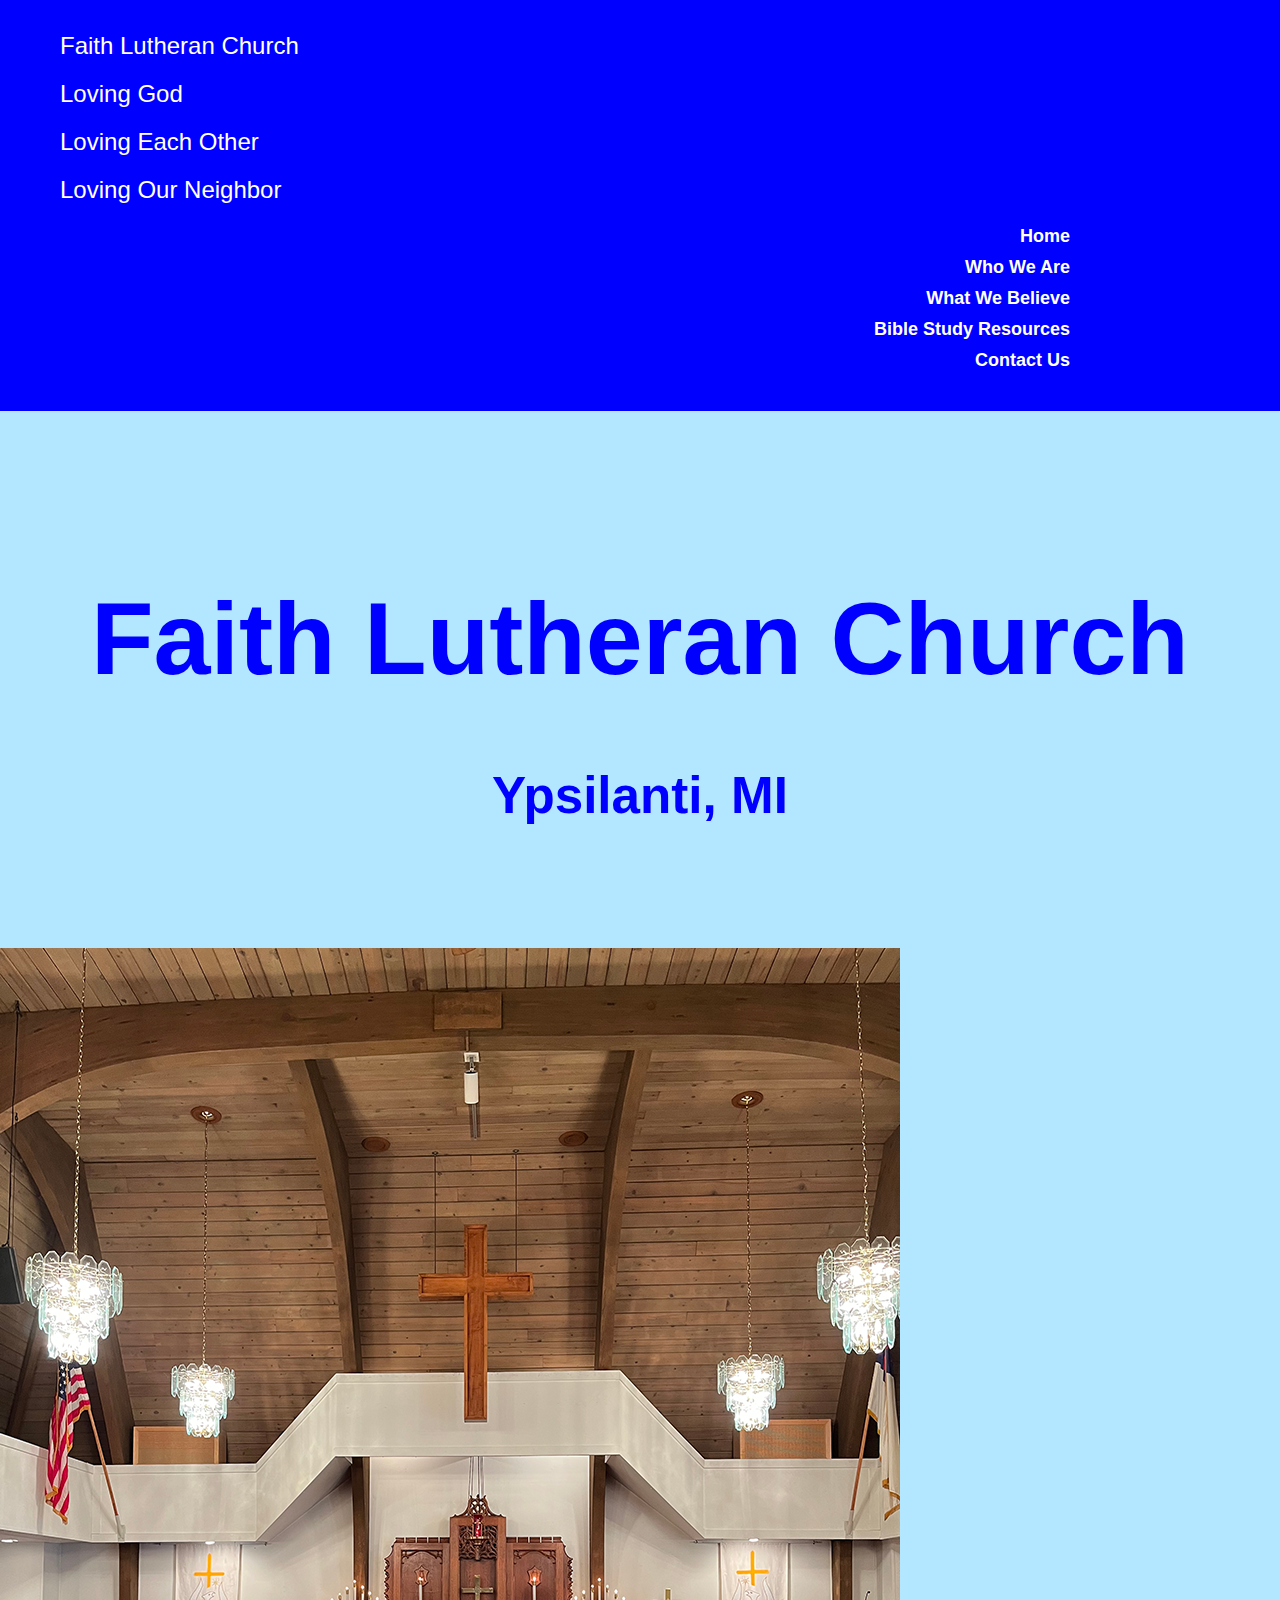
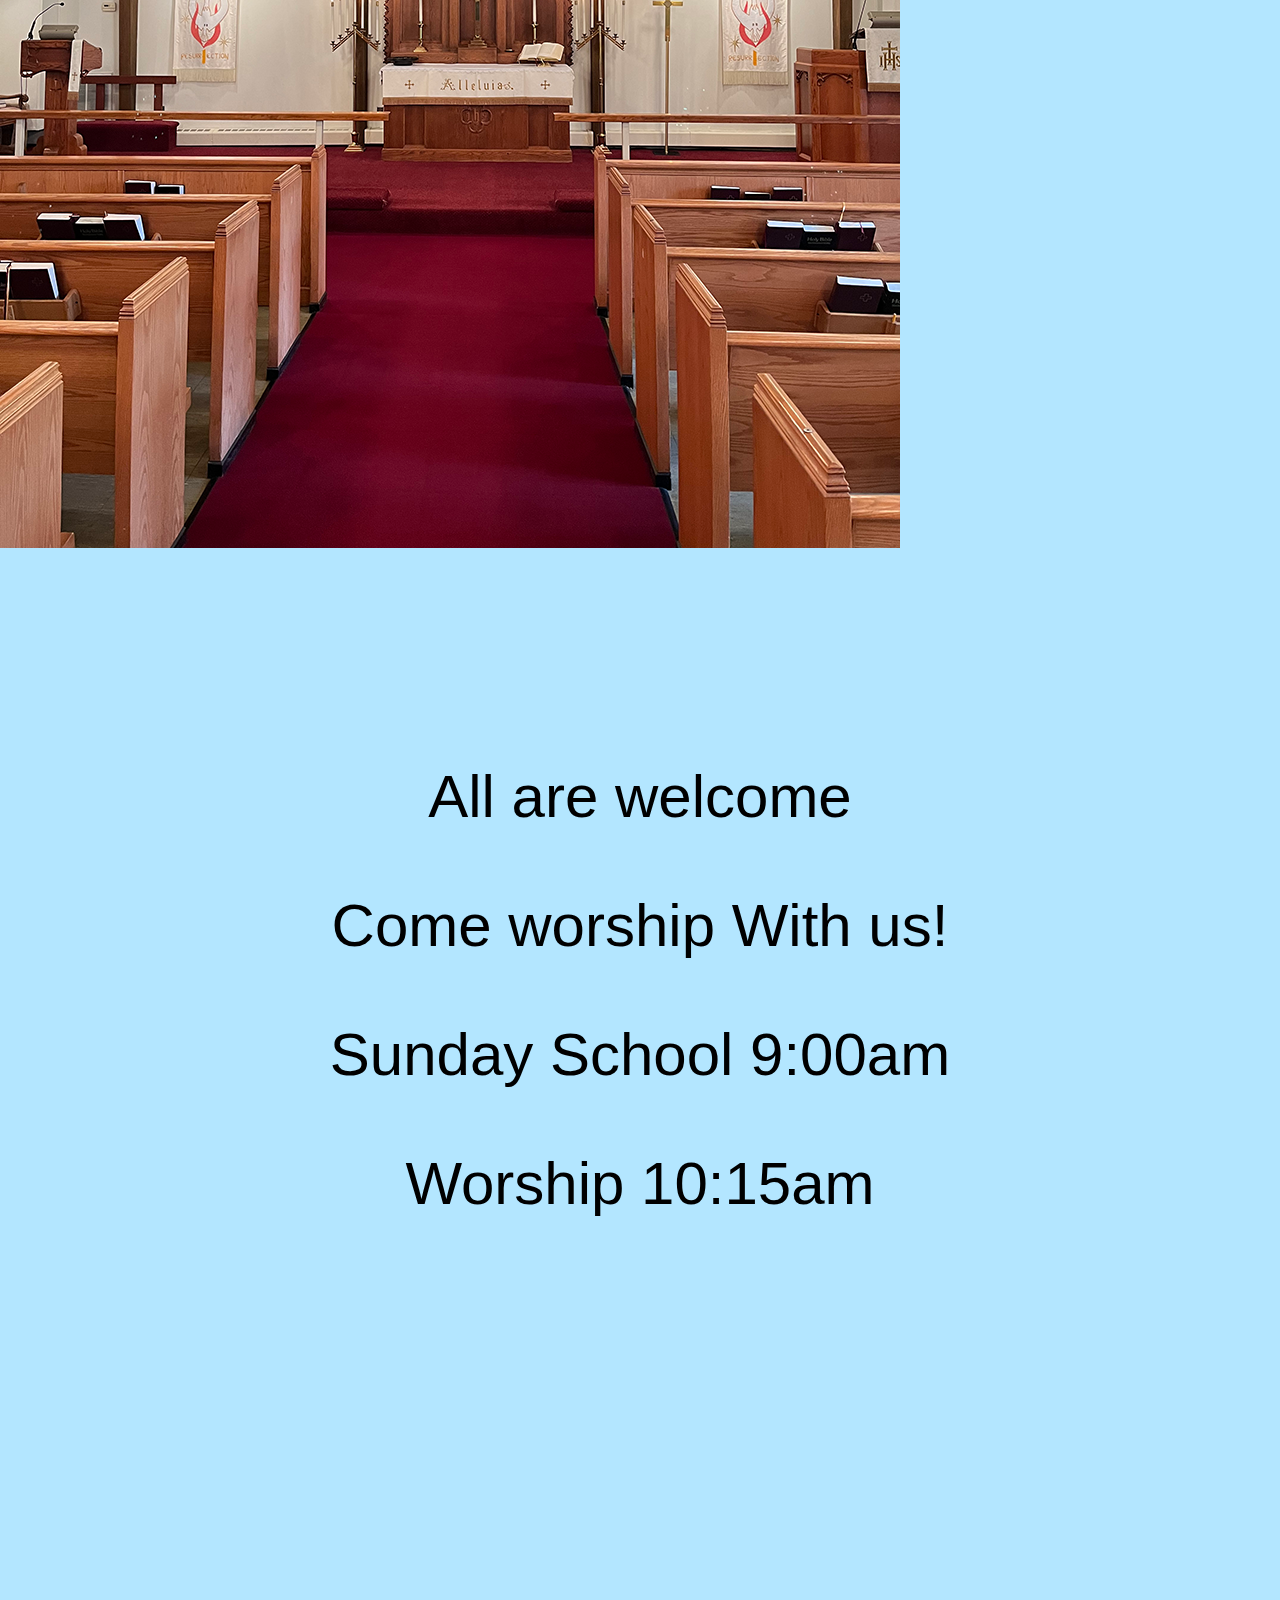
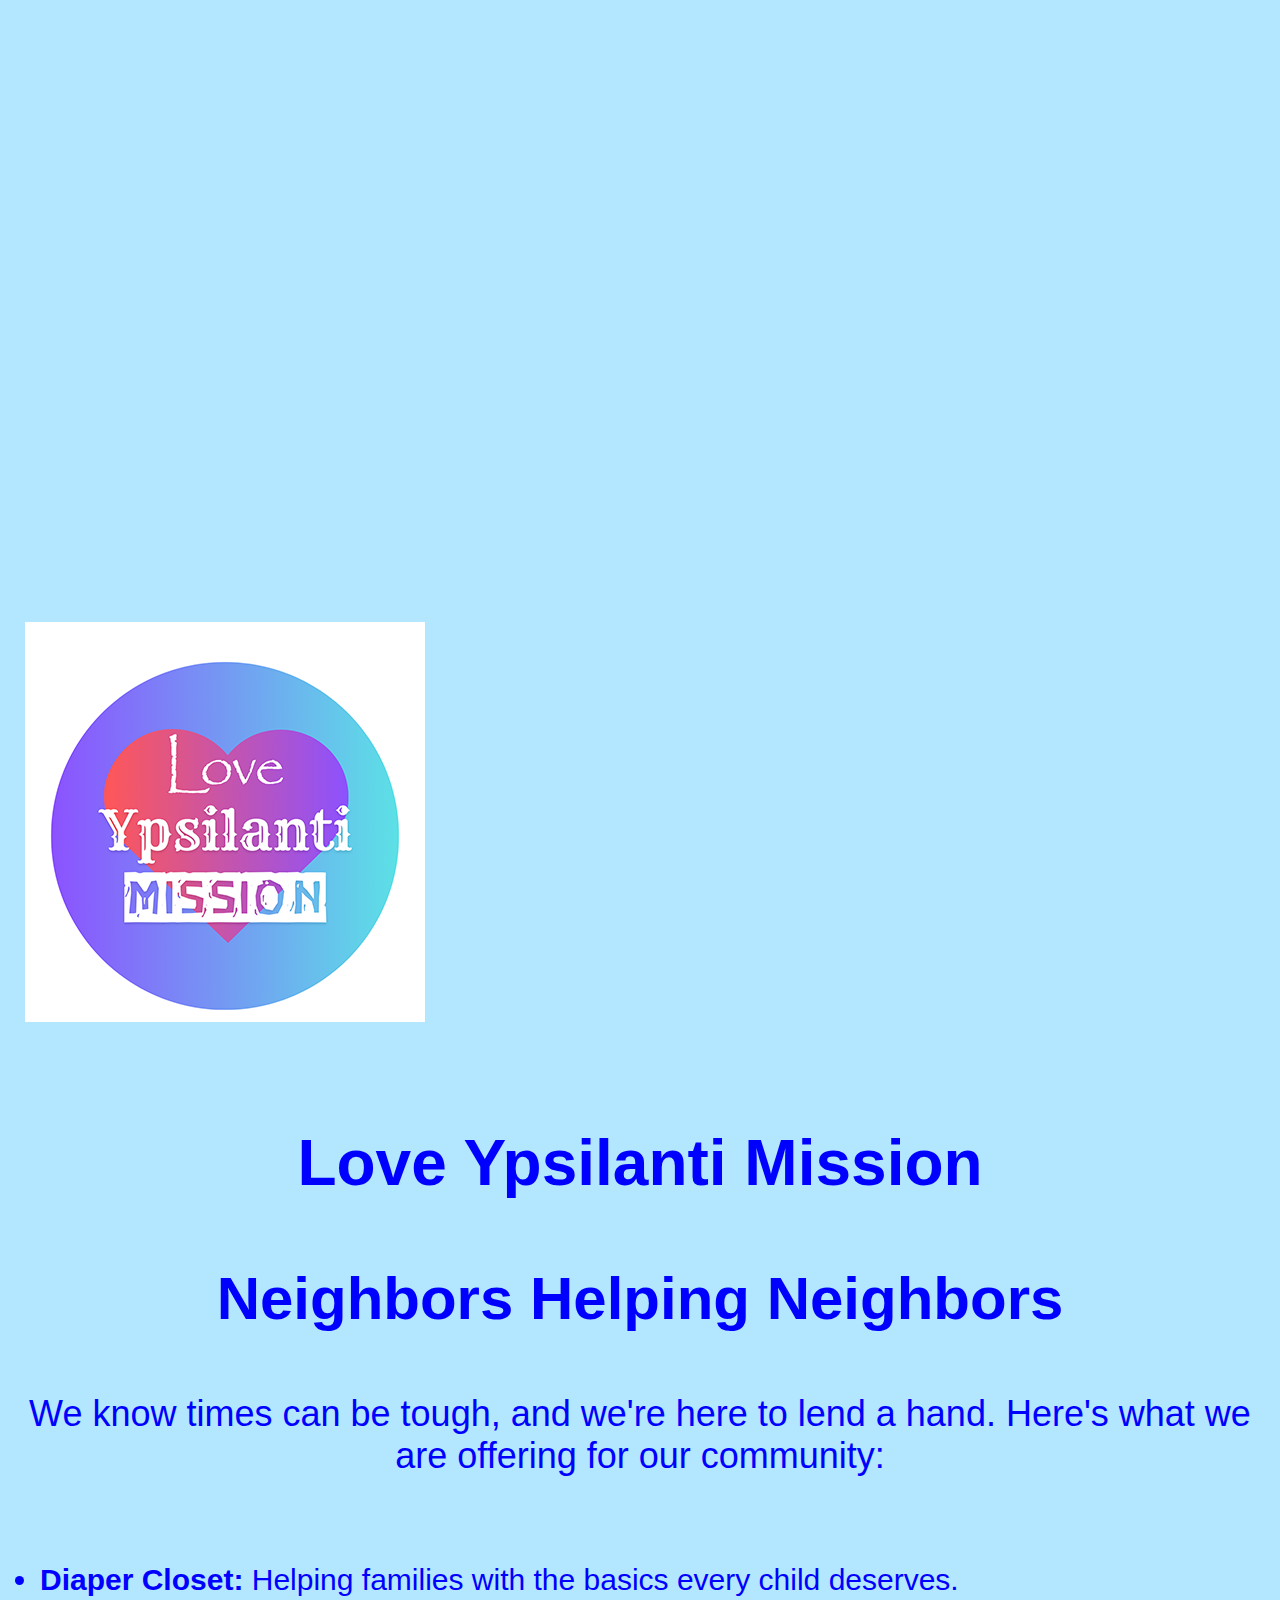
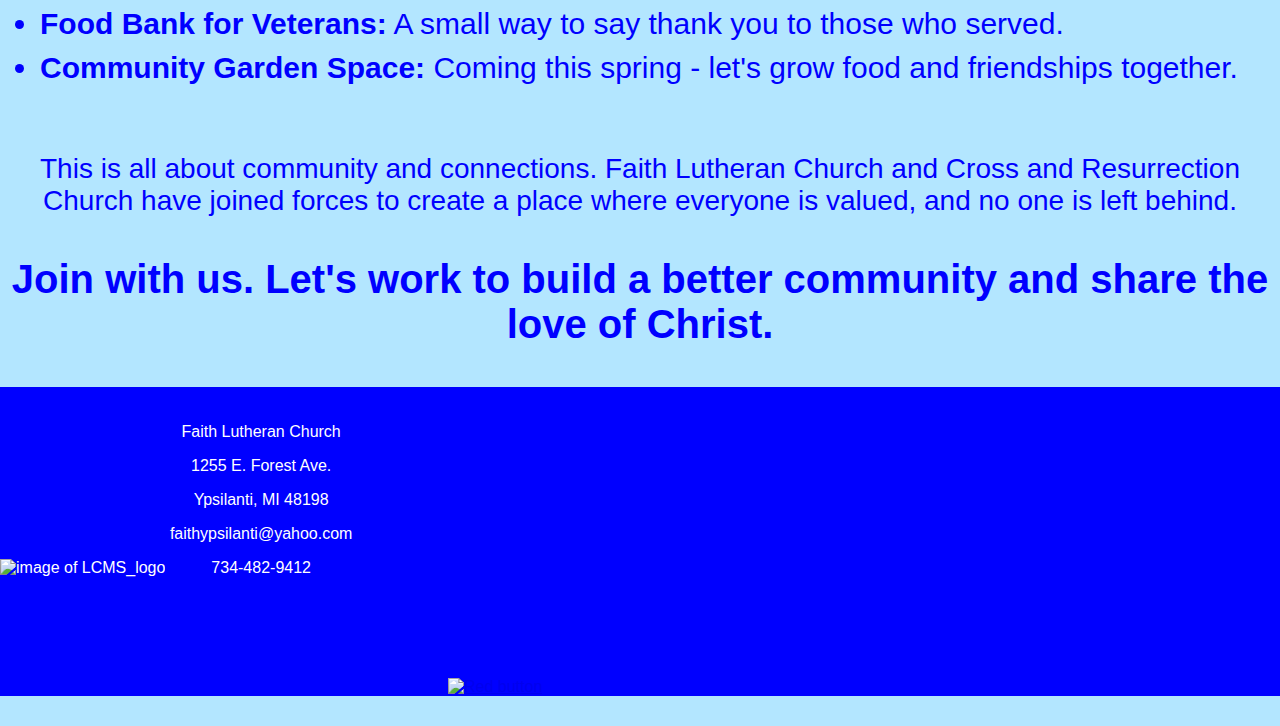
==== index.html @ e905e77e "Add files via upload" ====
<!--Kathy Leach 12/3/2024-->
<!DOCTYPE html>
<html lang="en">
<head>
	<title>Faith Lutheran Church - Ypsilanti</title>
	<meta charset="utf-8">
	<meta name="viewport" content="width=device-width, initial-scale=1">
	<link href="https://cdn.jsdelivr.net/npm/bootstrap@5.0.2/dist/css/bootstrap.min.css" rel="stylesheet" integrity="sha384-EVSTQN3/azprG1Anm3QDgpJLIm9Nao0Yz1ztcQTwFspd3yD65VohhpuuCOmLASjC" crossorigin="anonymous">
	<link href="church-styles.css" rel="stylesheet">
</head>

<body>
	<header>
		<div class="row">
			<div class="col church_name">
				<p>Faith Lutheran Church</p>
				<p>Loving God</p>
				<p>Loving Each Other</p>
				<p>Loving Our Neighbor</p>
			</div>
				
			<div class="col">
				<ul class="nav-list"> 
					<li><a href="index.html">Home</a>
					<li><a href="Who_We_Are.html">Who We Are</a>
					<li><a href="What_We_Believe.html">What We Believe</a>
					<li><a href="Bible_Study_Resources.html">Bible Study Resources</a>
					<li><a href="Contact_Us.html">Contact Us</a>
				</ul>
			</div>
		</div>
	</header>

	<div class="row"> 
		<div class="title">
			<h1 style="font-size:8vw">Faith Lutheran Church</h1>
			<h2 style="font-size:4vw">Ypsilanti, MI</h2>
		</div>
	</div>
		
	<div class="d-flex justify-content-center pt-5, mx-auto"> 
		<img class="img-responsive" src="images/church900.png" alt="Image of Sanctuary">		
	</div>
	
	<div class="row">
		<div class="col top">		
			<p>All are welcome</p>
			<p>Come worship With us!</p>
			<p>Sunday School 9:00am</p>
			<p>Worship 10:15am</p>
		</div>
				
		<div class="col top">		
			<!-- Responsive iframe -->
			<div class="embed-responsive embed-responsive-16by9">
				<iframe class="embed-repsonsive-item" src="https://www.google.com/maps/embed?pb=!1m18!1m12!1m3!1d5906.580209362331!2d-83.58919892329294!3d42.25097694198517!2m3!1f0!2f0!3f0!3m2!1i1024!2i768!4f13.1!3m3!1m2!1s0x883b57d390275635%3A0x43db8a028e6ccf5e!2sFaith%20Lutheran%20Church!5e0!3m2!1sen!2sus!4v1732062719564!5m2!1sen!2sus" width="600" height="450" style="border:none;" allowfullscreen="" loading="lazy" referrerpolicy="no-referrer-when-downgrade"></iframe>
			</div>
		</div>
	</div>
	
	
	
	
		<div class="row">
			<div class="col-md-4 centered mission">
				<img src="images/Logo.png" alt="Love Ypsi Mission Logo">
			</div>
				
			<div class="col-md-7">
				<div class="headline">
					<p style="font-size:5vw">Love Ypsilanti Mission</p> 
					<p>Neighbors Helping Neighbors</p>
				</div>
				
				<div class="subtitle">
					<p>We know times can be tough, and we're here to lend a hand. Here's what we are offering for our community:</p>
				</div>
				
				<ul class="ypsi_mission">
					<li><b>Diaper Closet:</b> Helping families with the basics every child deserves.</li>
					<li><b>Food Bank for Veterans:</b> A small way to say thank you to those who served.</li>
					<li><b>Community Garden Space:</b> Coming this spring - let's grow food and friendships together.</li>
				</ul>
				
				<div class="after_list">
				<p>This is all about community and connections. Faith Lutheran Church and Cross and Resurrection Church have joined forces to create a place where everyone is valued, and no one is left behind.</p>
				</div>
				
				<div class="conclusion">
				<p>Join with us. Let's work to build a better community and share the love of Christ.</p>
				</div>
				
			</div>
		</div>
		
	
	
	<footer>
		<div class="blue-background">
			<div class="row footer">
				<div class="col-md-3 Logo">
					<img src="images/LCMS_logo_160.png" alt="image of LCMS_logo" width="160" height="220">
				</div>
			
				<div class="col-md-6 address">
					<p>Faith Lutheran Church</p>
					<p>1255 E. Forest Ave.</p>
					<p>Ypsilanti, MI 48198</p>
					<p>faithypsilanti@yahoo.com</p>
					<p>734-482-9412</p>
				</div>
			
				<div class="col-md-3 button">
					<a href="index.html">
						<img src="images/red100_button_home.jpg" alt="Red button" id="start">
						<img src="images/blue100_button_home.jpg" alt="Blue button" id="hover">
						<img src="images/redblue100button_home.jpg" alt="Red button with blue border" id="click">
					</a>						
				</div>
			</div>
		</div>
	</footer>
</body>	
</html>
---- church-styles.css ----
body {
  background-color: #b3e6ff;
  font-family: "Roboto", sans-serif;
  margin:0;
}

/* header styles */
header {
  background-color: #0000ff;
  color: #ffffff;
  padding: 10px;
}

footer {
	width: 100%;
}

.align-items-center{
	align-items: center !important;
}

/* Church Name */
.church_name {
  margin: auto;
  font-size: 24px;
  padding-left: 50px;
  color: #fff;
  line-height: 1.0
}

/* Navigation link styles */
.nav-list {
	list-style: none;
	text-align: right;
	padding-right: 200px;
	color: #ffffff;
}

.nav-list li a {
    font-weight: bold;
	color:#ffffff;
    font-size: 18px;
	text-decoration: none;
    transition: color 0.3s ease-in-out;
}

.nav-list li a:hover {
    color: #ff0000;
	/* Change the color on hover */
}

.title {
	text-align: center;
	padding-top: 100px;
	padding-bottom: 50px;
	color: #0000ff;	
}

.top {
	font-size: 60px;
	text-align: center;
	padding-top:150px;
}

.google-map {
     padding-bottom: 50%;
     position: relative;
}

.google-map iframe {
     height: 60%;
     width: 60%;
     left: 20%;
     top: 0;
     position: absolute;
}


	
.mission {
	margin-left: 25px;
	padding-top: 300px;
	display: inline-block;
}

.headline {
	margin-top: 100px;	
	font-size: 60px;
	font-weight: 600;
	text-align: center;
	color: #0000ff;
}

.subtitle {
	margin-top: 60px;
	font-size: 36px;
	text-align: center;
	color: #0000ff;
}
	

.ypsi_mission {
	text-align: left;
	margin-top: 40px;
	text-align: left;
	font-size: 30px;
	display: inline-block;
	color: #0000ff;
}

.after_list {
	text-align: center;
	font-size: 28px;
	color: #0000ff;
	
}

.conclusion {
	text-align: center;
	font-size: 40px;
	font-weight: 700;
	color: #0000ff;
}





.blue-background {
	background-color: #0000ff;
}

.light-blue-background {
	background-color: #b3e6ff;
}




/* this is the footer*/	

.row, .footer{
	margin-bottom: 30px;
}

.Logo, .address {
   box-sizing: border-box;
   display: inline-block;
   text-align: center;
   padding-top: 20px;
   padding-bottom: 10px;
   background-color:#0000ff;
   color: #ffffff;
}
  
div.button img{
	cursor: pointer;
	transition-duration: 0.8s;
	margin-left: 35%;
	padding-top: 75px;
}
		
#start {
	display: inline;
}
	
#hover{
	display: none;
}
	
#click{
	display: none;
}
	
div.button:hover #start {
	display:none;
}
	
div.button:hover #hover {
	display: inline;
}
	
div.button:hover #click {
	display: none;
}
	
div.button:active #start {
	display:none;
}
	
div.button:active #hover {
	display: none;
}
	
div.button:active #click {
	display: inline;
}
		
			
/* this is for Who We Are page*/
div.title2 {
	width: 100%;
	background-color: #b3e6ff;
	font-family: "Roboto", sans-serif;
	color: #0000ff;
	text-align: center;
	padding-top: 0.75em;
	font-weight: 600;
	
}
	
div.subtitle2 {
	width: 100%;
	background-color: #0000ff;
	font-family: "Roboto", sans-serif;
	color: #ffffff;
	text-align: center;
	font-size: 4rem;
	font-weight: 400;
}

div.container2 {	
	height: auto;
	line-height: 1em;
	font-weight: 600;
	width: 100%;
	background-color:#b3e6ff;
	color:#333399;
	font-size: 2rem;
	padding: 2em;
	margin-bottom: 3em;
}	

  
 li {
	margin: 10px 0px;
 }
 
 /* this is for What We Believe page*/
 
 
 div.container3 {
	text-align: center;
	font-size: 50px;
	text-decoration: underline;
	height: auto;
	font-weight: 600;
	color: #0000ff;
	margin-top: 2em;
	margin-bottom: 0.5em;
	 }
 
 div.container4 {
	text-align: center;
	font-size: 30px;
	line-height: 1em;
	font-weight: 600;
	display:inline-block;
 }
 
 div.container5 {
	text-align: left;
	font-size: 40px;
	padding-left: 100px;
	padding-right: 50px;
	padding-top: 100px;
	font-weight: 600;
	color: #0000ff;
 }
 
  div.container6 {
	text-align: left;
	font-size: 24px;
	padding-left: 150px;
	padding-right: 100px;
	font-weight: 600;
	line-height: 1.5;
 }

 /* this is for Bible Study Resources page*/
 
div.row3 h1 {
		text-align: center;
		padding-top: 150px;
		color: #0000ff;
		font-size: 5vw;
}

div.row3 h2 {
		text-align: left;
		padding-top: 50px;
		padding-bottom: 50px;
		margin-left: 50px;
		color: #0000ff;
		font-size: 40px;
}

div.container7{
	display: inline-block;
	max-width: 100%;
	height: auto;
	position: relative;
	gap: 10px;
	margin-left: 10px;
	margin-top: 20px;
	padding-top: 20px;
}

div.row4 h2 {
		text-align: left;
		padding-top: 200px;
		padding-bottom: 50px;
		margin-left: 10px;
		color: #0000ff;
		font-size: 40px;
}


div.container8{
	display: inline-block;
	max-width: 100%;
	height: auto;
	position: relative;
	gap: 10px;
	padding-top: 20px;
	padding-bottom: 20px;
	margin-bottom: 50px;
}

 
 /* this is for Contact Us page*/
 
 div.contact-title{
	 display: inline-block;
	 text-align: center;
	 padding-top: 50px;
	 padding-bottom: 50px;
	 background-color: #ffffff;
	 font-size: 40px;
	 font-weight: 600;
	 color: #0000ff;
	 width: 100%; 	 
 }
 
 div.hear{
	 text-align: center;
	 font-size: 32px;
	 color: #0000ff;
	 font-weight: 400;
	 padding-top: 100px;
	 padding-left: 20px;
	 
 }
 
 div.info{
	 margin: auto;
	 text-align: center;
	 font-size: 20px;
	 color: #000000;
	 font-weight: 300;
	 line-height: 0.5em;
	 padding-top: 100px;
	 
 }
 
 div.ChurchPic{
	 margin: auto;
	 margin-bottom: 100px;
	 padding: 10%;
}
 
.responsive{
	 width: 100%;
	 height: auto;
 }
 
  /* This is for the contact us form*/
  /* Style inputs with type="text", select elements and textareas */
input[type=text], select, textarea {
  width: 100%; /* Full width */
  padding: 12px; /* Some padding */ 
  border: 1px solid #ccc; /* Gray border */
  border-radius: 24px; /* Rounded borders */
  box-sizing: border-box; /* Make sure that padding and width stays in place */
  margin-top: 6px; /* Add a top margin */
  margin-bottom: 16px; /* Bottom margin */
  resize: vertical /* Allow the user to vertically resize the textarea (not horizontally) */
}

input[type=email], select, textarea {
  width: 100%; /* Full width */
  padding: 12px; /* Some padding */ 
  border: 1px solid #ccc; /* Gray border */
  border-radius: 24px; /* Rounded borders */
  box-sizing: border-box; /* Make sure that padding and width stays in place */
  margin-top: 6px; /* Add a top margin */
  margin-bottom: 16px; /* Bottom margin */
 }

/* Style the submit button with a specific background color etc */
input[type=submit] {
  background-color: #0000ff;
  color: white;
  padding: 12px 20px;
  border: none;
  border-radius: 4px;
  cursor: pointer;
}

/* When moving the mouse over the submit button, add a lighter blue color */
input[type=submit]:hover {
  background-color: #b3e6ff;
}

/* Add a background color and some padding around the form */
.container {
  border-radius: 5px;
  background-color: #0000ff;
  padding: 20px;
  margin-bottom: 250px;
}
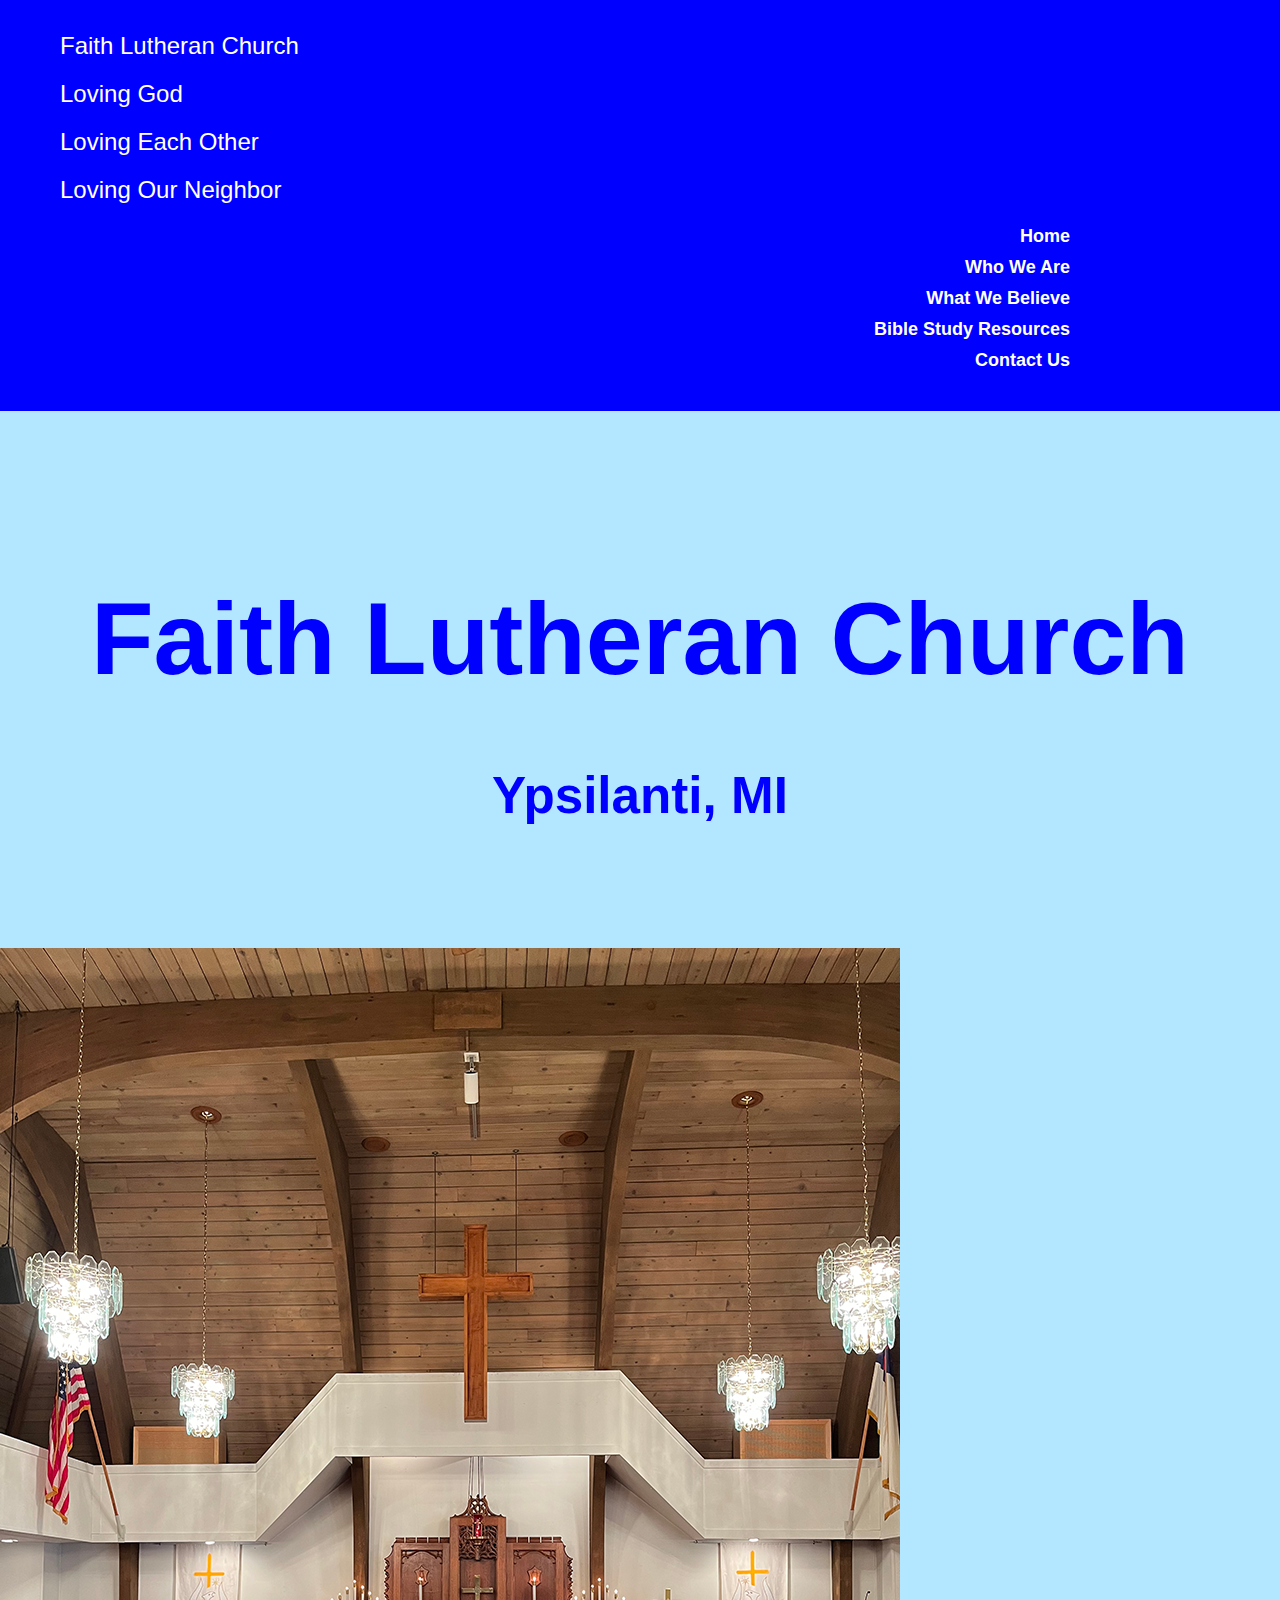
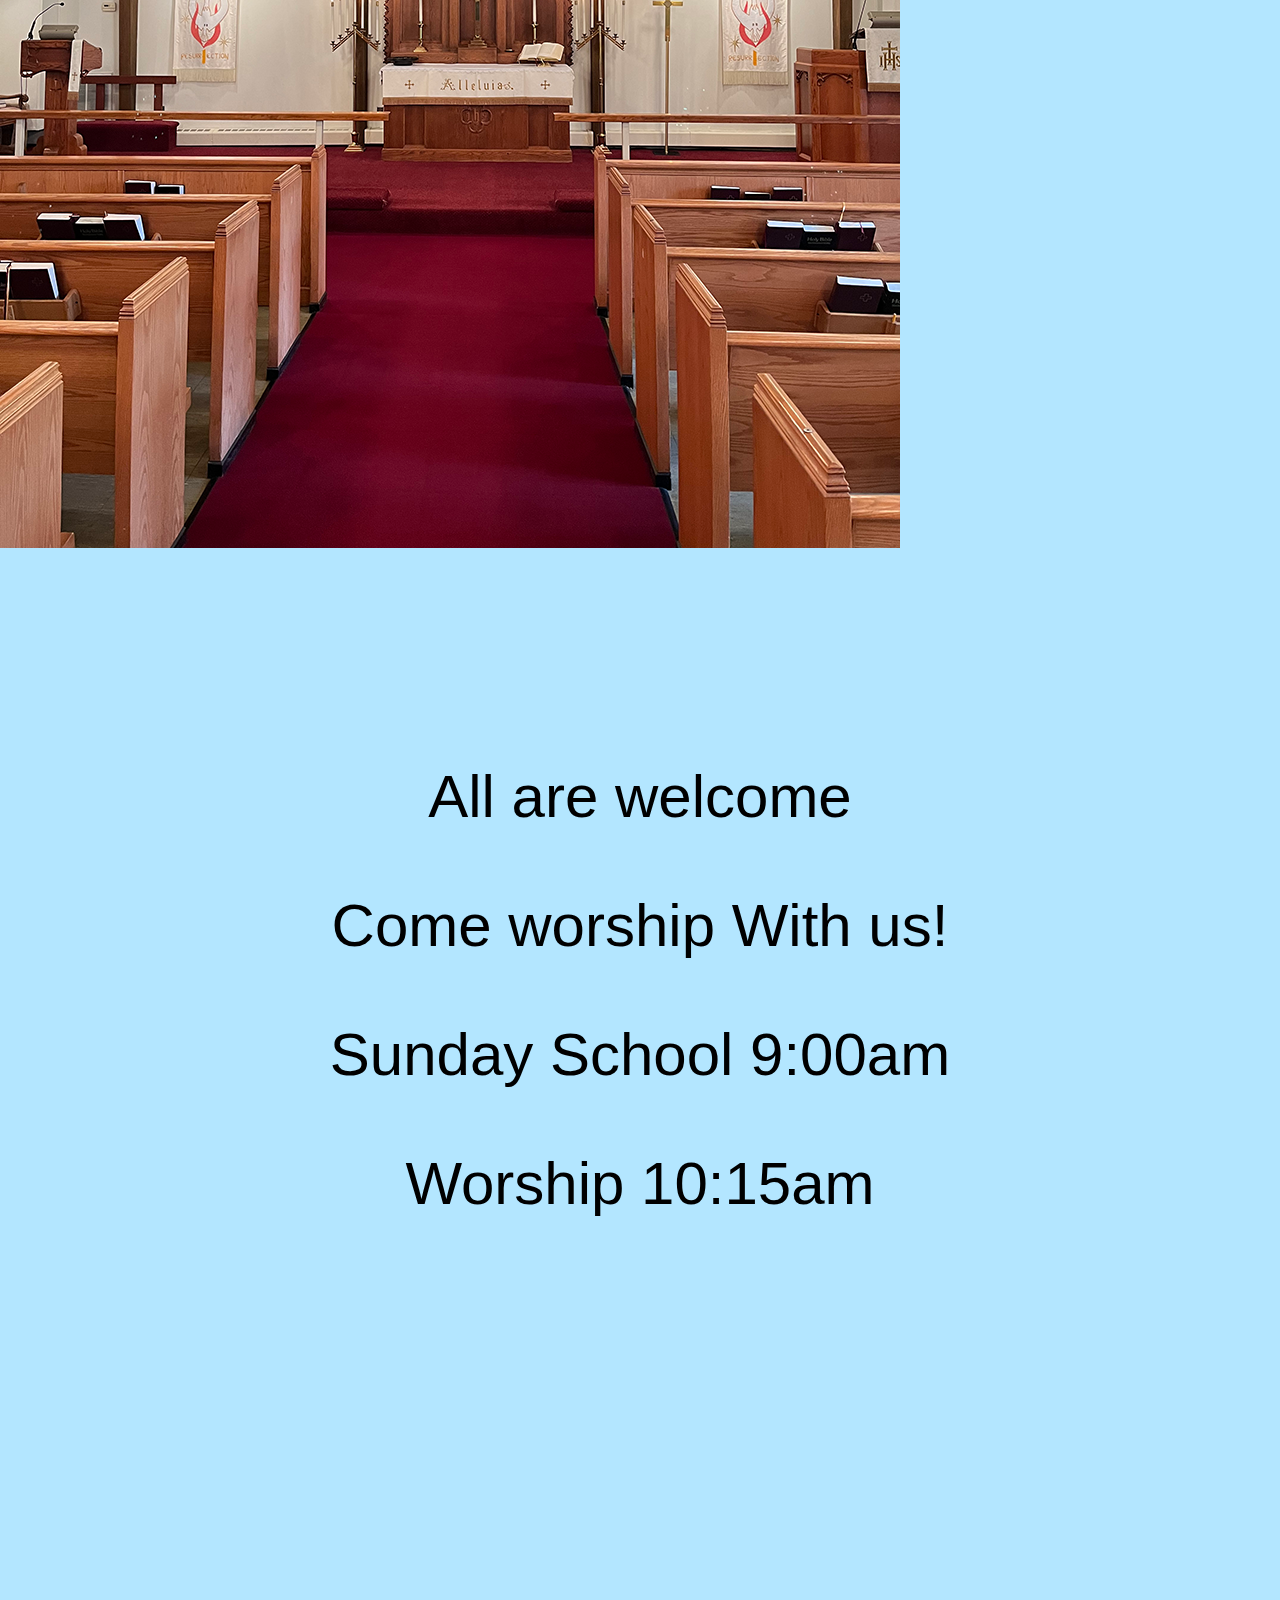
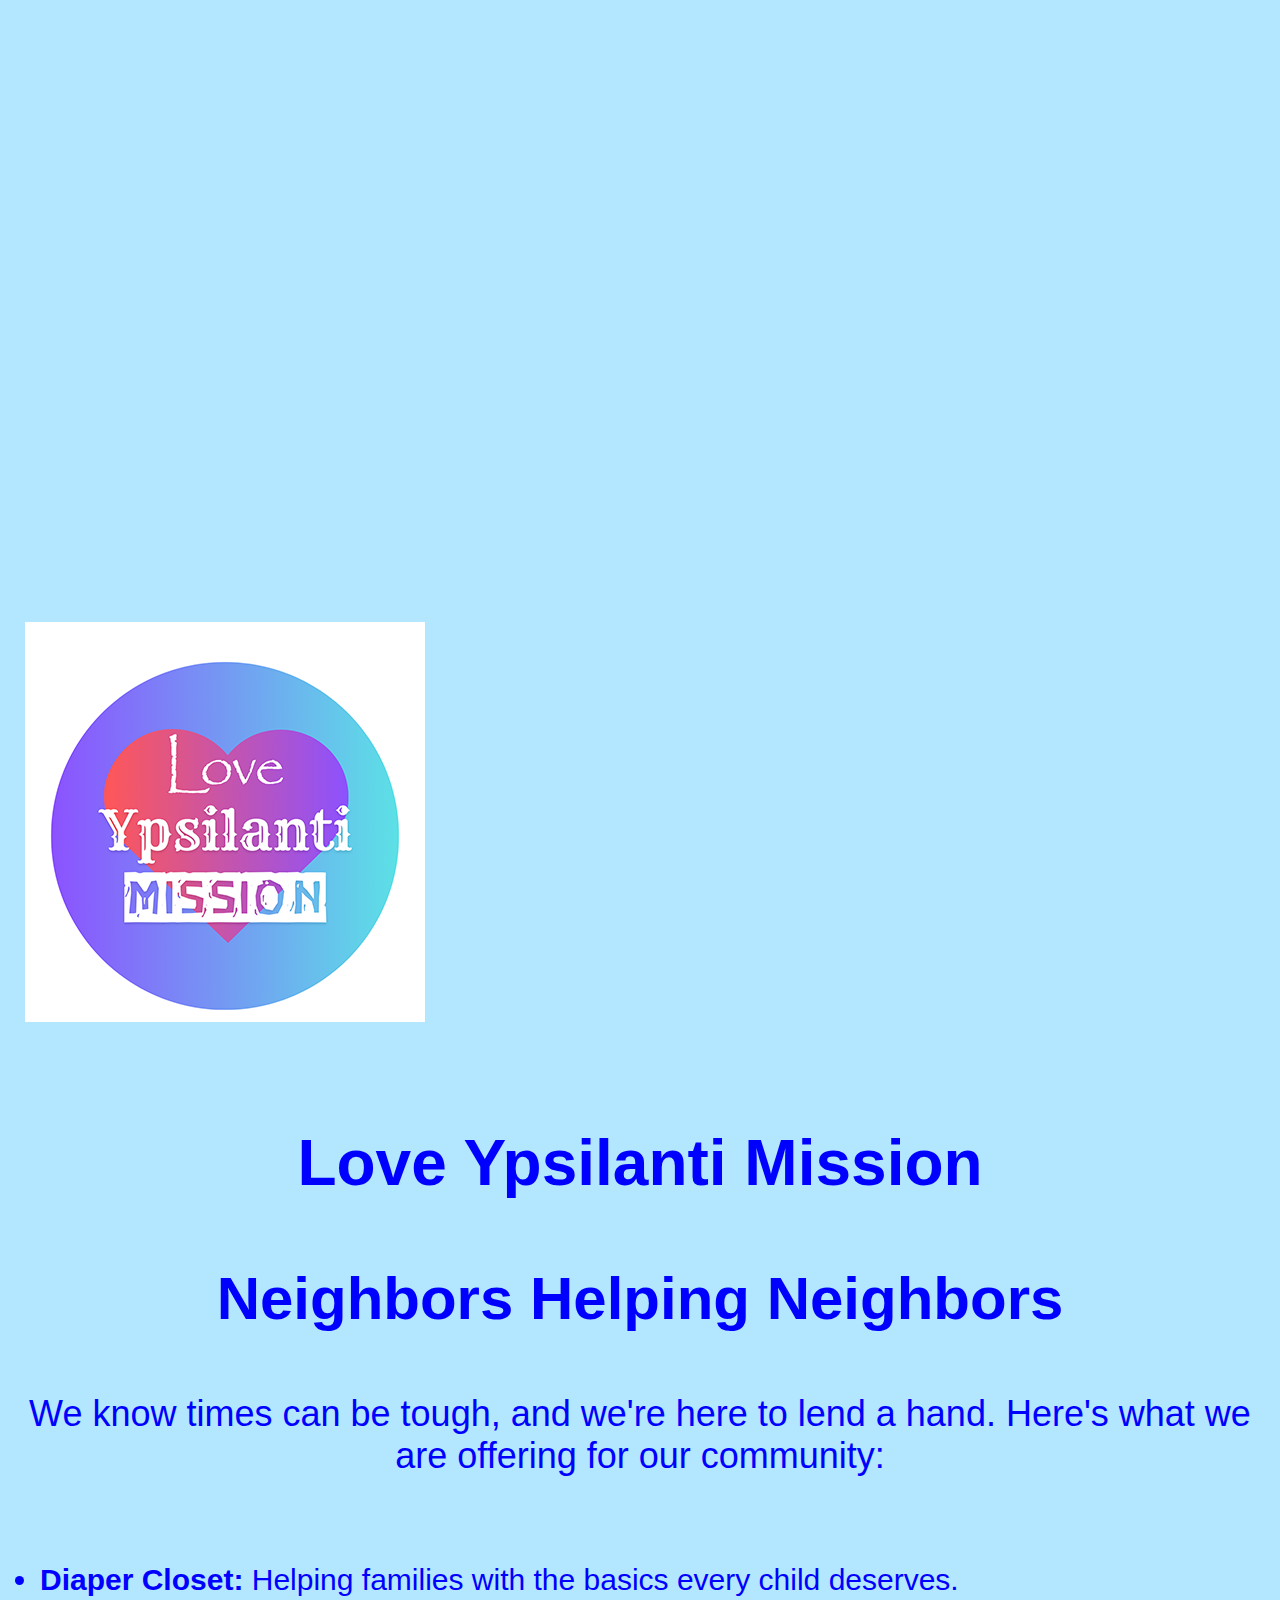
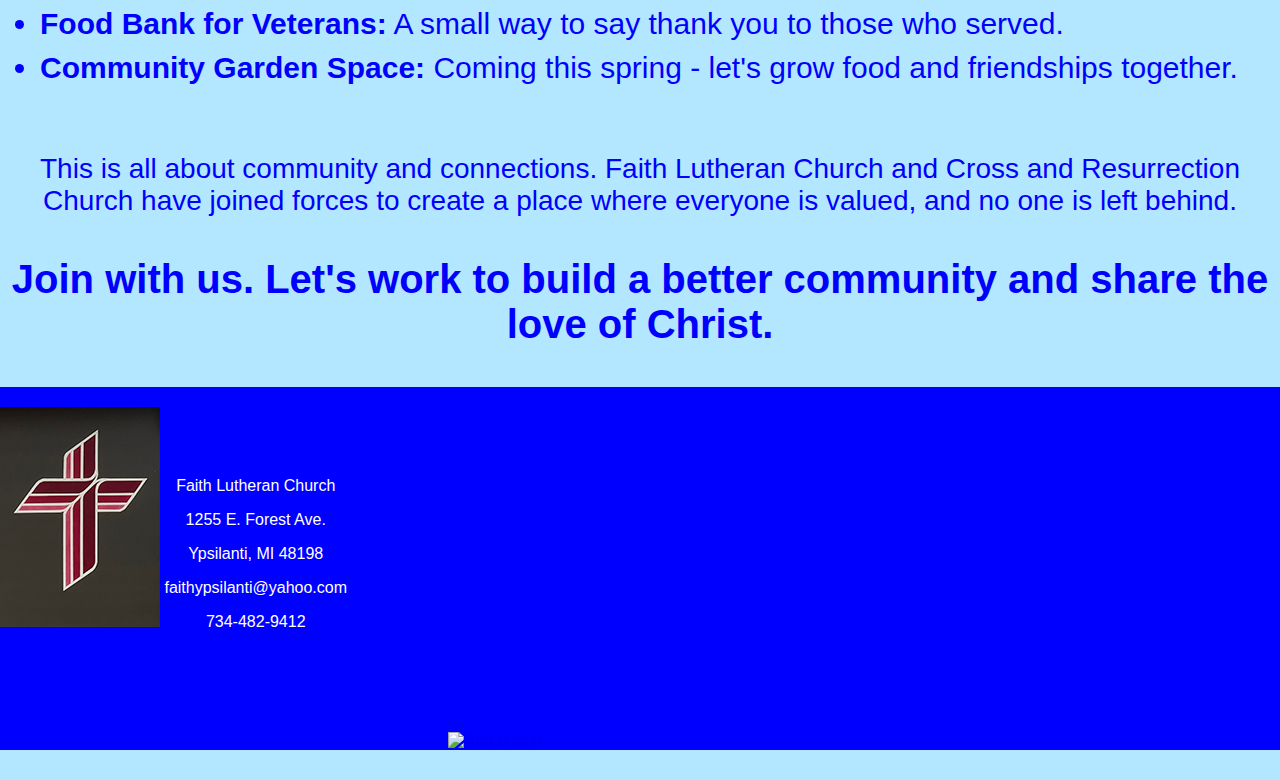
==== commit 8bcd1945: "Add files via upload" ====
--- a/index.html
+++ b/index.html
@@ -99,7 +99,7 @@
 		<div class="blue-background">
 			<div class="row footer">
 				<div class="col-md-3 Logo">
-					<img src="images/LCMS_logo_160.png" alt="image of LCMS_logo" width="160" height="220">
+					<img src="images/LCMS_Logo_160.png" alt="image of LCMS_logo" width="160" height="220">
 				</div>
 			
 				<div class="col-md-6 address">
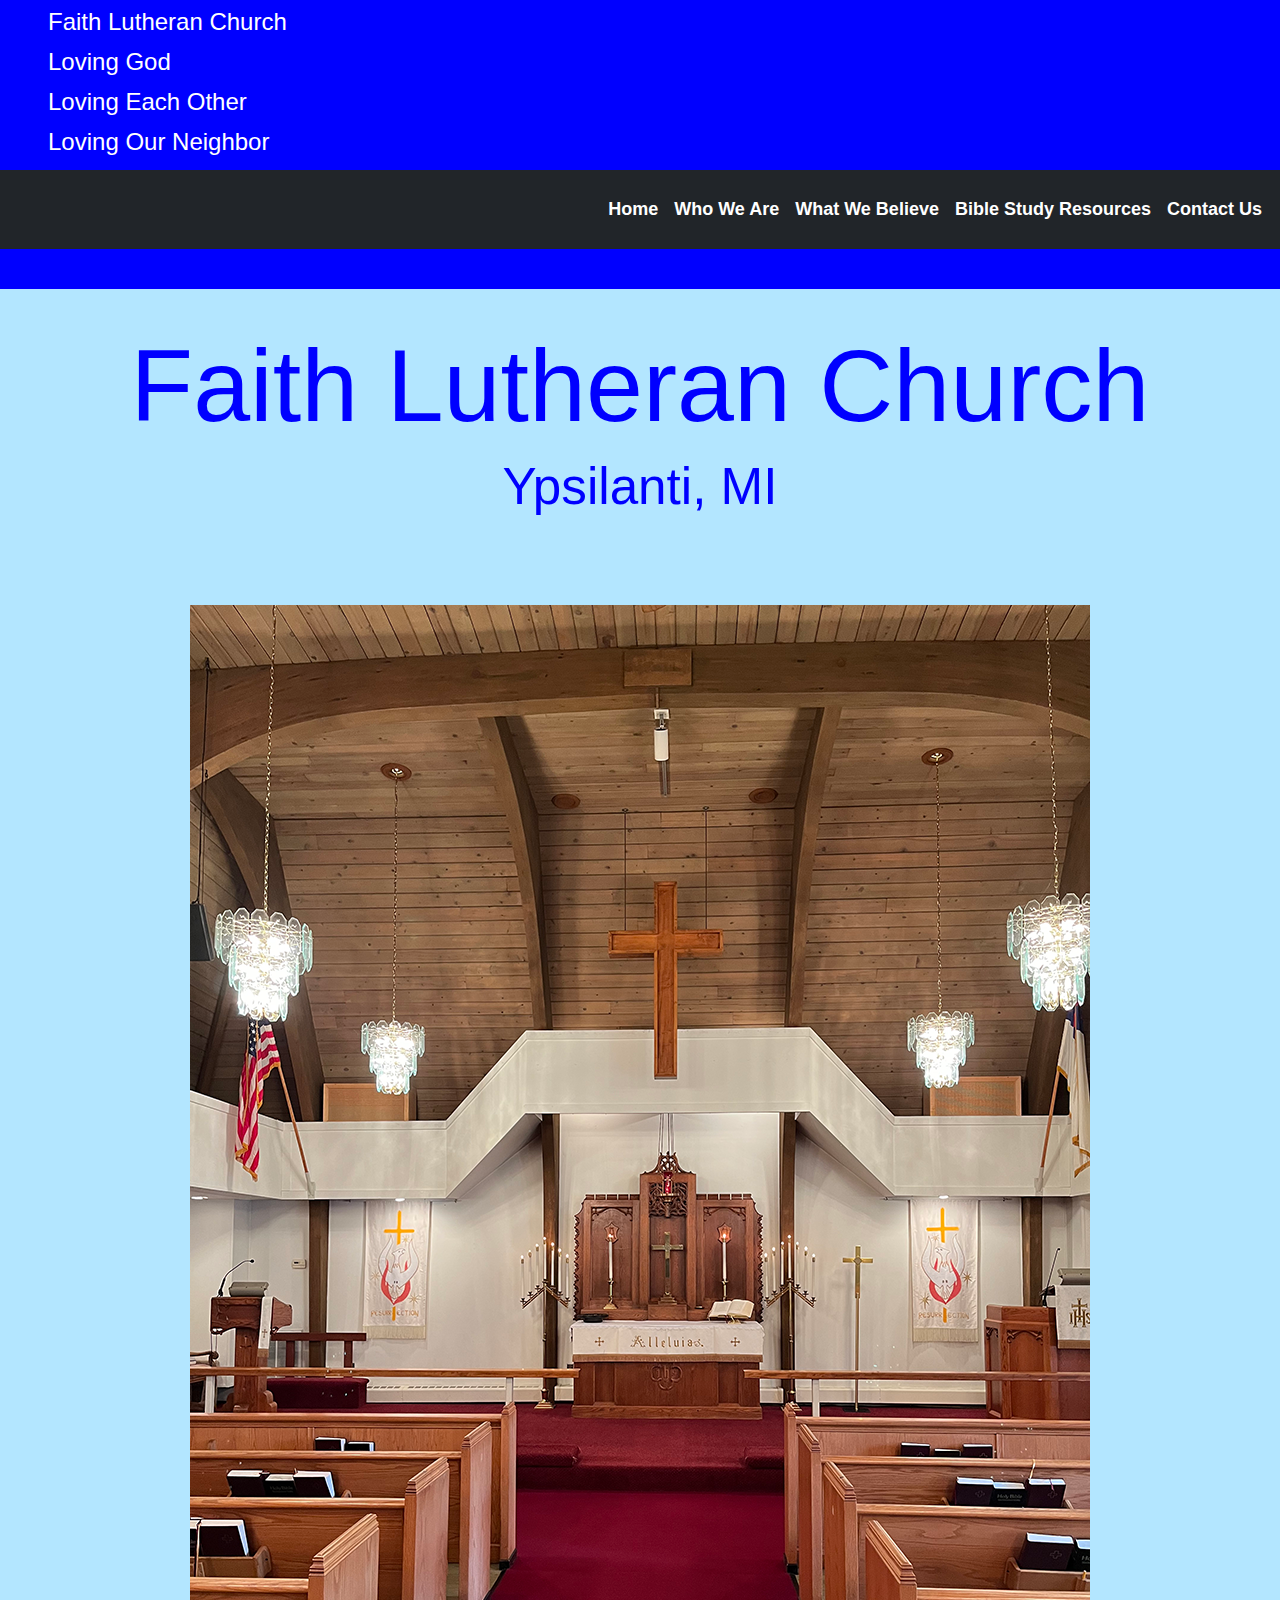
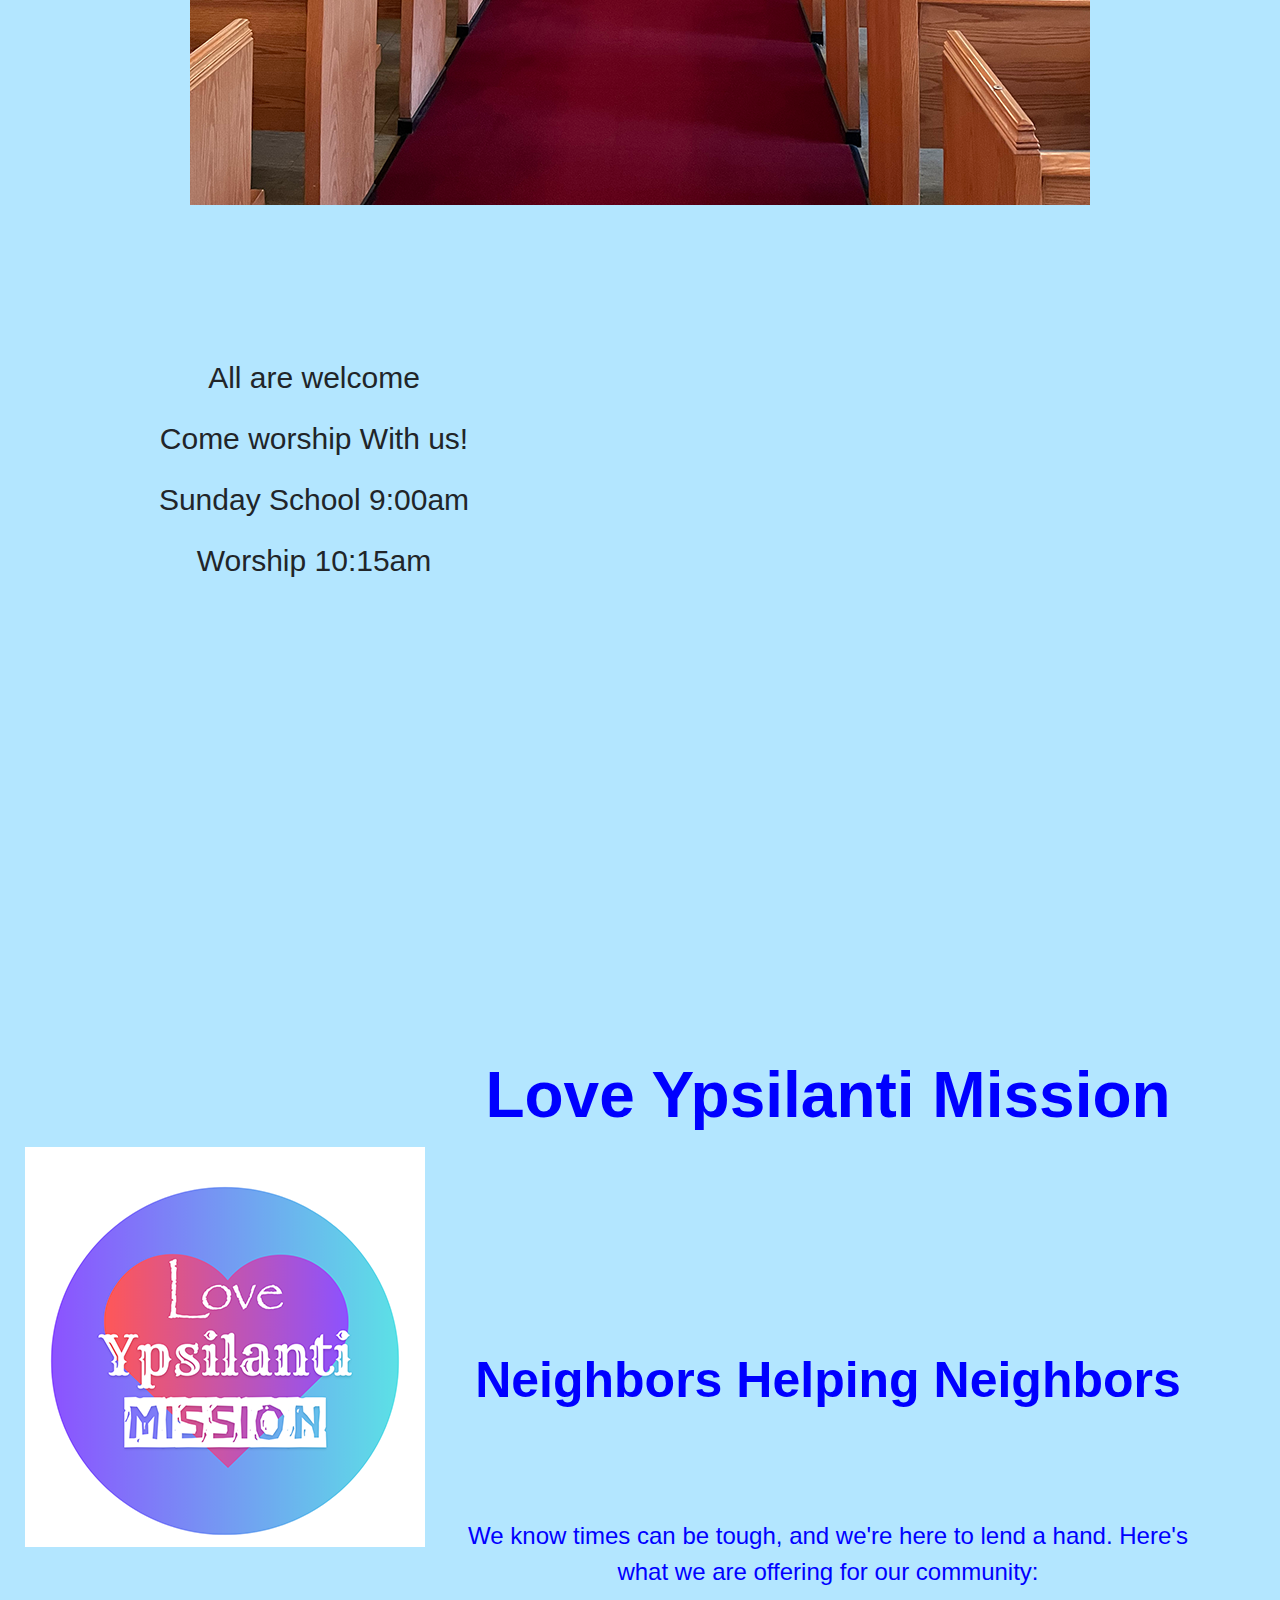
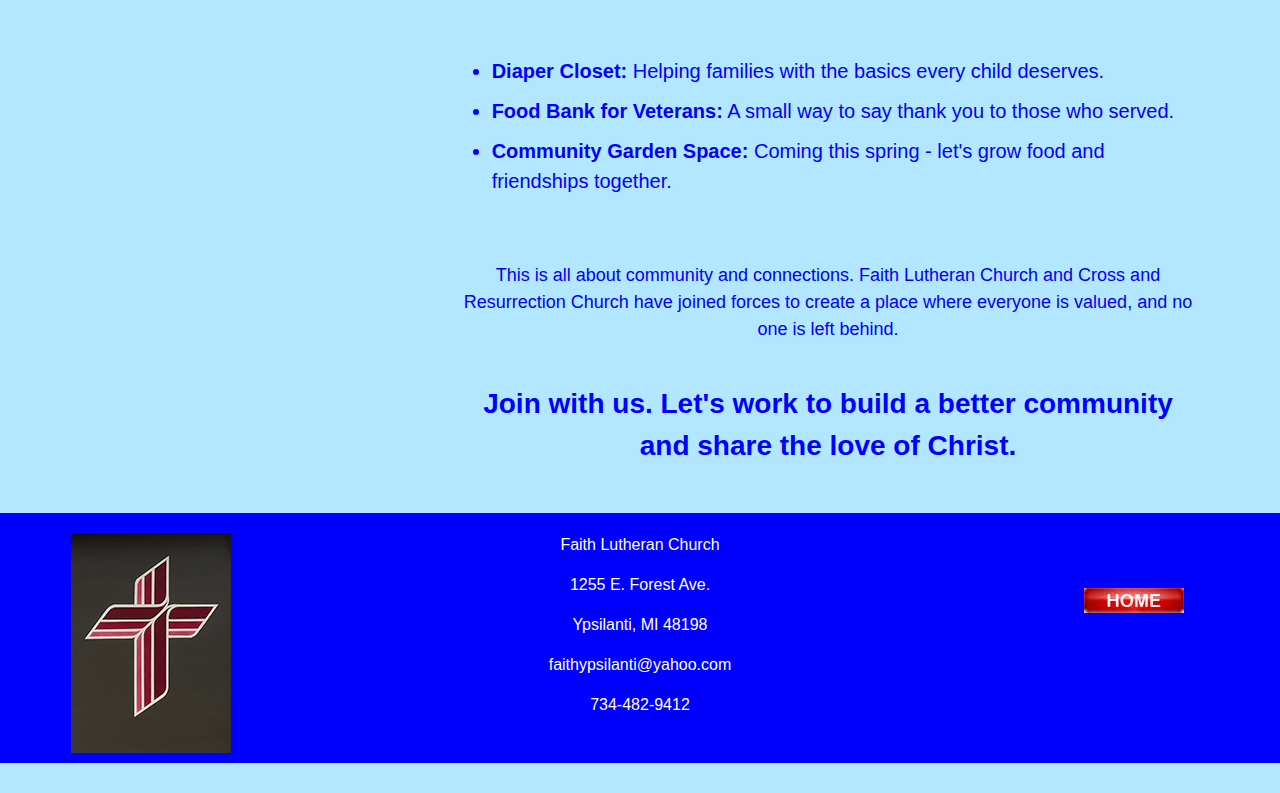
==== commit ff0014bb: "Add files via upload" ====
--- a/index.html
+++ b/index.html
@@ -6,6 +6,7 @@
 	<meta charset="utf-8">
 	<meta name="viewport" content="width=device-width, initial-scale=1">
 	<link href="https://cdn.jsdelivr.net/npm/bootstrap@5.0.2/dist/css/bootstrap.min.css" rel="stylesheet" integrity="sha384-EVSTQN3/azprG1Anm3QDgpJLIm9Nao0Yz1ztcQTwFspd3yD65VohhpuuCOmLASjC" crossorigin="anonymous">
+	<link href="https://cdn.jsdelivr.net/npm/bootstrap@5.3.0/dist/css/bootstrap.min.css" rel="stylesheet">
 	<link href="church-styles.css" rel="stylesheet">
 </head>
 
@@ -19,16 +20,40 @@
 				<p>Loving Our Neighbor</p>
 			</div>
 				
-			<div class="col">
-				<ul class="nav-list"> 
-					<li><a href="index.html">Home</a>
-					<li><a href="Who_We_Are.html">Who We Are</a>
-					<li><a href="What_We_Believe.html">What We Believe</a>
-					<li><a href="Bible_Study_Resources.html">Bible Study Resources</a>
-					<li><a href="Contact_Us.html">Contact Us</a>
-				</ul>
-			</div>
+			<nav class="navbar navbar-expand-lg navbar-dark bg-dark">
+				<div class="container-fluid">
+        
+					<!-- Hamburger Icon for Collapsing -->
+					<button class="navbar-toggler" type="button" data-bs-toggle="collapse" data-bs-target="#navbarNav" aria-controls="navbarNav" aria-expanded="false" aria-label="Toggle navigation">
+						<span class="navbar-toggler-icon"></span>
+					</button>
+
+					<!-- Collapsible Navbar -->
+					<div class="collapse navbar-collapse" id="navbarNav">
+						<ul class="navbar-nav ms-auto">
+							<li class="nav-item">
+								<a class="nav-link active" href="index.html">Home</a>
+							</li>
+							<li class="nav-item">
+								<a class="nav-link" href="Who_We_Are.html">Who We Are</a>
+							</li>
+							<li class="nav-item">
+								<a class="nav-link" href="What_We_Believe.html">What We Believe</a>
+							</li>
+							<li class="nav-item">
+								<a class="nav-link" href="Bible_Study_Resources.html">Bible Study Resources</a>
+							</li>
+							<li class="nav-item">
+								<a class="nav-link" href="Contact_Us.html">Contact Us</a>
+							</li>
+						</ul>
+					</div>
+				</div>
+			</nav>
+
+			<script src="https://cdn.jsdelivr.net/npm/bootstrap@5.3.0/dist/js/bootstrap.bundle.min.js"></script>
 		</div>
+		
 	</header>
 
 	<div class="row"> 
--- a/church-styles.css
+++ b/church-styles.css
@@ -28,36 +28,39 @@
   line-height: 1.0
 }
 
-/* Navigation link styles */
-.nav-list {
-	list-style: none;
-	text-align: right;
-	padding-right: 200px;
-	color: #ffffff;
-}
-
-.nav-list li a {
+
+
+
+/* Customize the Navbar Brand */
+.navbar-brand {
+    font-size: 24px;
     font-weight: bold;
-	color:#ffffff;
+    color: #ffffff;
+}
+
+/* Customize the Navbar Links */
+.nav-link {
+    color: #ffffff;
     font-size: 18px;
-	text-decoration: none;
+    font-weight: bold;
     transition: color 0.3s ease-in-out;
 }
 
-.nav-list li a:hover {
-    color: #ff0000;
-	/* Change the color on hover */
-}
-
+
+/* Customize the Hamburger Icon */
+.navbar-toggler-icon {
+    background-image: url('data:image/svg+xml,%3Csvg xmlns="http://www.w3.org/2000/svg" fill="%23fff" viewBox="0 0 30 30"%3E%3Cpath stroke="rgba(255, 255, 255, 0.5)" stroke-linecap="round" stroke-miterlimit="10" stroke-width="2" d="M4 7h22M4 15h22M4 23h22"/%3E%3C/svg%3E');
+}
+	
 .title {
 	text-align: center;
-	padding-top: 100px;
+	padding-top: 36px;
 	padding-bottom: 50px;
 	color: #0000ff;	
 }
 
 .top {
-	font-size: 60px;
+	font-size: 30px;
 	text-align: center;
 	padding-top:150px;
 }
@@ -85,7 +88,7 @@
 
 .headline {
 	margin-top: 100px;	
-	font-size: 60px;
+	font-size: 30px;
 	font-weight: 600;
 	text-align: center;
 	color: #0000ff;
@@ -93,7 +96,7 @@
 
 .subtitle {
 	margin-top: 60px;
-	font-size: 36px;
+	font-size: 24px;
 	text-align: center;
 	color: #0000ff;
 }
@@ -103,21 +106,23 @@
 	text-align: left;
 	margin-top: 40px;
 	text-align: left;
-	font-size: 30px;
+	font-size: 20px;
 	display: inline-block;
 	color: #0000ff;
 }
 
 .after_list {
 	text-align: center;
+	font-size: 18px;
+	margin-top: 40px;
+	color: #0000ff;
+	
+}
+
+.conclusion {
+	text-align: center;
 	font-size: 28px;
-	color: #0000ff;
-	
-}
-
-.conclusion {
-	text-align: center;
-	font-size: 40px;
+	margin-top: 40px;
 	font-weight: 700;
 	color: #0000ff;
 }
@@ -226,15 +231,17 @@
 	width: 100%;
 	background-color:#b3e6ff;
 	color:#333399;
-	font-size: 2rem;
-	padding: 2em;
-	margin-bottom: 3em;
+	font-size: 24px;
+	padding: 50px;
+	margin-bottom: 200px;
 }	
 
   
  li {
 	margin: 10px 0px;
  }
+
+
  
  /* this is for What We Believe page*/
  
@@ -252,79 +259,81 @@
  
  div.container4 {
 	text-align: center;
-	font-size: 30px;
-	line-height: 1em;
+	font-size: 20px;
+	line-height: 2em;
 	font-weight: 600;
 	display:inline-block;
  }
  
  div.container5 {
-	text-align: left;
-	font-size: 40px;
+	text-align: center;
+	font-size: 30px;
 	padding-left: 100px;
 	padding-right: 50px;
 	padding-top: 100px;
-	font-weight: 600;
-	color: #0000ff;
+	font-weight: 500;
  }
  
   div.container6 {
-	text-align: left;
-	font-size: 24px;
-	padding-left: 150px;
-	padding-right: 100px;
-	font-weight: 600;
+	text-align: center;
+	font-size: 20px;
+	padding-left: 50px;
+	padding-right: 50px;
+	font-weight: 400;
 	line-height: 1.5;
  }
+ 
+
+
 
  /* this is for Bible Study Resources page*/
  
-div.row3 h1 {
+div.headline p {
 		text-align: center;
-		padding-top: 150px;
+		padding-top: 100px;
+		margin-bottom: 100px;
 		color: #0000ff;
-		font-size: 5vw;
-}
-
-div.row3 h2 {
+		font-size: 50px;
+}
+
+div.subheadline p {
 		text-align: left;
-		padding-top: 50px;
+		padding-top: 100px;
+		margin-left: 50px;
+		color: #0000ff;
+		font-size: 40px;
+}
+
+div.container7{
+	display: block;
+	justify-content: center;
+	height: auto;
+	gap: 30px;
+	margin: auto;
+	padding-top: 20px;
+	padding-left: 50px;
+	text-align: center;
+}
+
+div.row4 h2 {
+		text-align: left;
+		padding-top: 200px;
 		padding-bottom: 50px;
 		margin-left: 50px;
 		color: #0000ff;
 		font-size: 40px;
 }
 
-div.container7{
+
+div.container8{
 	display: inline-block;
-	max-width: 100%;
 	height: auto;
 	position: relative;
-	gap: 10px;
-	margin-left: 10px;
-	margin-top: 20px;
-	padding-top: 20px;
-}
-
-div.row4 h2 {
-		text-align: left;
-		padding-top: 200px;
-		padding-bottom: 50px;
-		margin-left: 10px;
-		color: #0000ff;
-		font-size: 40px;
-}
-
-
-div.container8{
-	display: inline-block;
-	max-width: 100%;
-	height: auto;
-	position: relative;
-	gap: 10px;
+	gap: 30px;
 	padding-top: 20px;
 	padding-bottom: 20px;
 	margin-bottom: 50px;
+	margin-left: 100px;
 }
 
  
